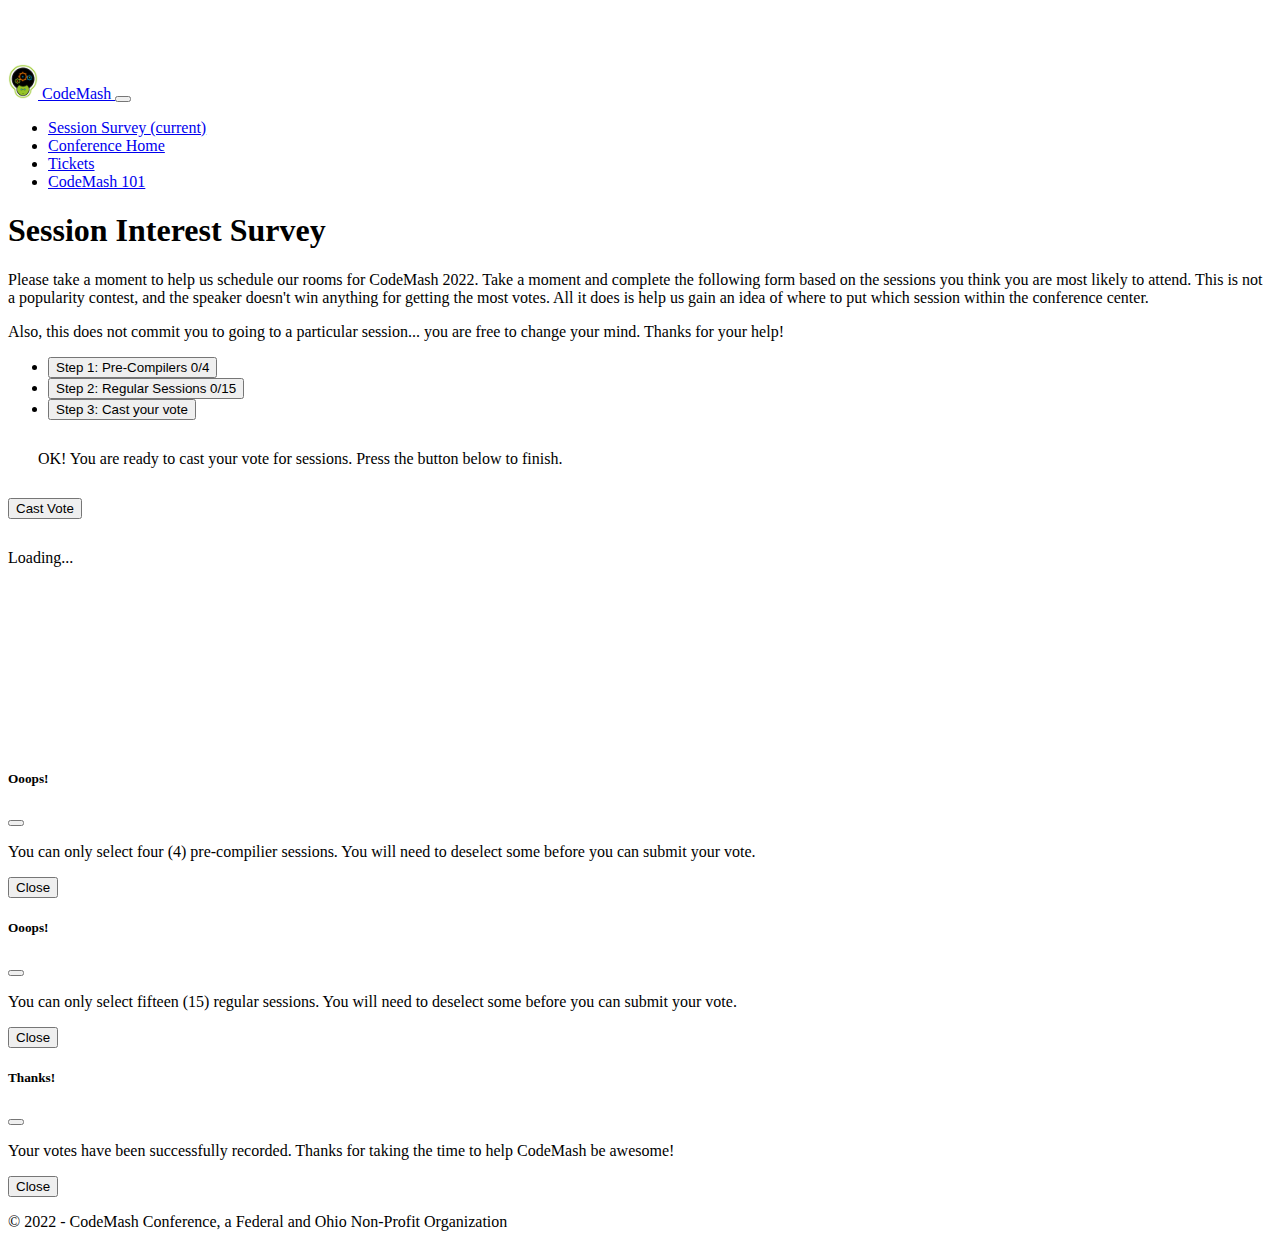
==== index.html @ b369f29a "Fix modals" ====
<!doctype html>
<html class="no-js" lang="en">

<head>
  <meta charset="utf-8">
  <meta http-equiv="x-ua-compatible" content="ie=edge">
  <title>CodeMash 2022 Session Interest Survey</title>
  <meta name="description" content="CodeMash 2022 Session Interest Survey">
  <meta name="viewport" content="width=device-width, initial-scale=1, shrink-to-fit=no">

  <link rel="apple-touch-icon" href="icon.png">
  <!-- Place favicon.ico in the root directory -->

  <!-- Bootstrap core CSS -->
  <link rel="stylesheet" href="https://cdn.jsdelivr.net/npm/bootstrap@5.1.3/dist/css/bootstrap.min.css" integrity="sha384-1BmE4kWBq78iYhFldvKuhfTAU6auU8tT94WrHftjDbrCEXSU1oBoqyl2QvZ6jIW3" crossorigin="anonymous">
  <link rel="stylesheet" href="css/styles.css">
</head>

<body>
  <!--[if lte IE 9]>
    <p class="browserupgrade">You are using an <strong>outdated</strong> browser. Please <a href="https://browsehappy.com/">upgrade your browser</a> to improve your experience and security.</p>
  <![endif]-->

  <!-- Navigation -->
  <nav class="navbar navbar-expand-lg navbar-dark fixed-top bg-dark">
    <div class="container">
      <a class="navbar-brand" href="#">
        <img src="img/codemash-logo.png" alt="" width="30" height="35" class="d-inline-block align-text-middle">
        CodeMash
      </a>
      <button class="navbar-toggler" type="button" data-bs-toggle="collapse" data-bs-target="#navbar" aria-controls="navbar" aria-expanded="false" aria-label="Toggle navigation">
        <span class="navbar-toggler-icon"></span>
      </button>

      <div class="collapse navbar-collapse" id="navbar">
        <ul class="navbar-nav me-auto mb-2 mb-lg-0">
          <li class="nav-item active">
            <a class="nav-link" href="#">Session Survey
              <span class="sr-only">(current)</span>
            </a>
          </li>
          <li class="nav-item">
            <a class="nav-link" href="https://www.codemash.org/">Conference Home</a>
          </li>
          <li class="nav-item">
            <a class="nav-link" href="https://www.codemash.org/buytickets/">Tickets</a>
          </li>
          <li class="nav-item">
            <a class="nav-link" href="https://www.codemash.org/about/">CodeMash 101</a>
          </li>
        </ul>
      </div>
    </div>
  </nav>

  <div class="container">
    <h1 class="my-4">Session Interest Survey</h1>

    <p>Please take a moment to help us schedule our rooms for CodeMash 2022. Take a moment and complete the following form based on the sessions you
      think you are most likely to attend. This is not a popularity contest, and the speaker doesn't win anything for getting the most votes. All it
      does is help us gain an idea of where to put which session within the conference center.</p>

    <p>Also, this does not commit you to going to a particular session... you are free to change your mind. Thanks for your help!</p>

    <form action="/votes/vote" id="votingform" method="post">
      <div class="form-horizontal col-lg-12">
        <ul class="nav nav-tabs" id="myTab" role="tablist">
          <li class="nav-item" role="presentation">
            <button class="nav-link active" id="pg" data-bs-toggle="tab" data-bs-target="#precompilers" type="button" role="tab" aria-controls="precompilers" aria-selected="true">Step 1: Pre-Compilers <span id="pcCount" class="badge bg-primary">0/4</span></button>
          </li>
          <li class="nav-item" role="presentation">
            <button class="nav-link" id="rg" data-bs-toggle="tab" data-bs-target="#regularsessions" type="button" role="tab" aria-controls="regularsessions" aria-selected="false">Step 2: Regular Sessions <span id="regCount" class="badge bg-primary">0/15</span></button>
          </li>
          <li class="nav-item" role="presentation">
            <button class="nav-link" id="vt" data-bs-toggle="tab" data-bs-target="#vote" type="button" role="tab" aria-controls="vote" aria-selected="false">Step 3: Cast your vote</button>
          </li>
        </ul>
        <div class="tab-content" id="mainContent">
          <div class="tab-pane fade show active" id="precompilers" role="tabpanel" aria-labelledby="precompilers-tab"></div>
          <div class="tab-pane fade" id="regularsessions" role="tabpanel" aria-labelledby="regularsessions-tab"></div>
          <div class="tab-pane fade" id="vote" role="tabpanel" aria-labelledby="vote-tab">
            <p style="margin: 30px;">OK! You are ready to cast your vote for sessions. Press the button below to finish.</p>
            <div class="form-group" style="padding-bottom: 30px;">
              <div class="col-md-offset-2 col-md-10">
                <input type="submit" value="Cast Vote" class="btn btn-primary" />
              </div>
            </div>
          </div>
        </div>
      </div>

      <div class="text-center" id="progress">
        <div class="spinner-border m-5" role="status">
          <span class="visually-hidden">Loading...</span>
        </div>
      </div>

      <!-- Modals -->
      <div class="modal fade" id="precompModal" tabindex="-1" aria-labelledby="precompModalLabel" aria-hidden="true">
        <div class="modal-dialog">
          <div class="modal-content">
            <div class="modal-header bg-danger text-white">
              <h5 class="modal-title" id="precompModalLabel">Ooops!</h5>
              <button type="button" class="btn-close" data-bs-dismiss="modal" aria-label="Close"></button>
            </div>
            <div class="modal-body">
              <p>You can only select four (4) pre-compilier sessions. You will need to deselect some before you can submit your vote.</p>
            </div>
            <div class="modal-footer">
              <button type="button" class="btn btn-secondary" data-bs-dismiss="modal">Close</button>
            </div>
          </div>
        </div>
      </div>

      <div class="modal fade" id="regularModal" tabindex="-1" aria-labelledby="regularModalLabel" aria-hidden="true">
        <div class="modal-dialog">
          <div class="modal-content">
            <div class="modal-header bg-danger text-white">
              <h5 class="modal-title" id="regularModalLabel">Ooops!</h5>
              <button type="button" class="btn-close" data-bs-dismiss="modal" aria-label="Close"></button>
            </div>
            <div class="modal-body">
              <p>You can only select fifteen (15) regular sessions. You will need to deselect some before you can submit your vote.</p>
            </div>
            <div class="modal-footer">
              <button type="button" class="btn btn-secondary" data-bs-dismiss="modal">Close</button>
            </div>
          </div>
        </div>
      </div>
      
      <div class="modal fade" id="successModal" tabindex="-1" aria-labelledby="successModalLabel" aria-hidden="true">
        <div class="modal-dialog">
          <div class="modal-content">
            <div class="modal-header bg-success text-white">
              <h5 class="modal-title" id="successModalLabel">Thanks!</h5>
              <button type="button" class="btn-close" data-bs-dismiss="modal" aria-label="Close"></button>
            </div>
            <div class="modal-body">
              <p>Your votes have been successfully recorded. Thanks for taking the time to help CodeMash be awesome!</p>
            </div>
            <div class="modal-footer">
              <button type="button" class="btn btn-secondary" data-bs-dismiss="modal">Close</button>
            </div>
          </div>
        </div>
      </div>
    </form>
  </div>

  <footer class="py-5 bg-dark">
    <div class="container">
      <p class="m-0 text-center text-white">&copy; 2022 - CodeMash Conference, a Federal and Ohio Non-Profit Organization</p>
    </div>
  </footer>

  <script src="https://code.jquery.com/jquery-3.6.0.min.js" integrity="sha256-/xUj+3OJU5yExlq6GSYGSHk7tPXikynS7ogEvDej/m4=" crossorigin="anonymous"></script>
  <script src="https://cdn.jsdelivr.net/npm/bootstrap@5.1.3/dist/js/bootstrap.min.js" integrity="sha384-QJHtvGhmr9XOIpI6YVutG+2QOK9T+ZnN4kzFN1RtK3zEFEIsxhlmWl5/YESvpZ13" crossorigin="anonymous"></script>
  <script src="js/main.js"></script>
</body>

</html>
---- css/styles.css ----
body {
  padding-top: 56px;
}
  
.spinner-border {
  width: 200px; 
  height: 200px;
  border-width: 2em;
}
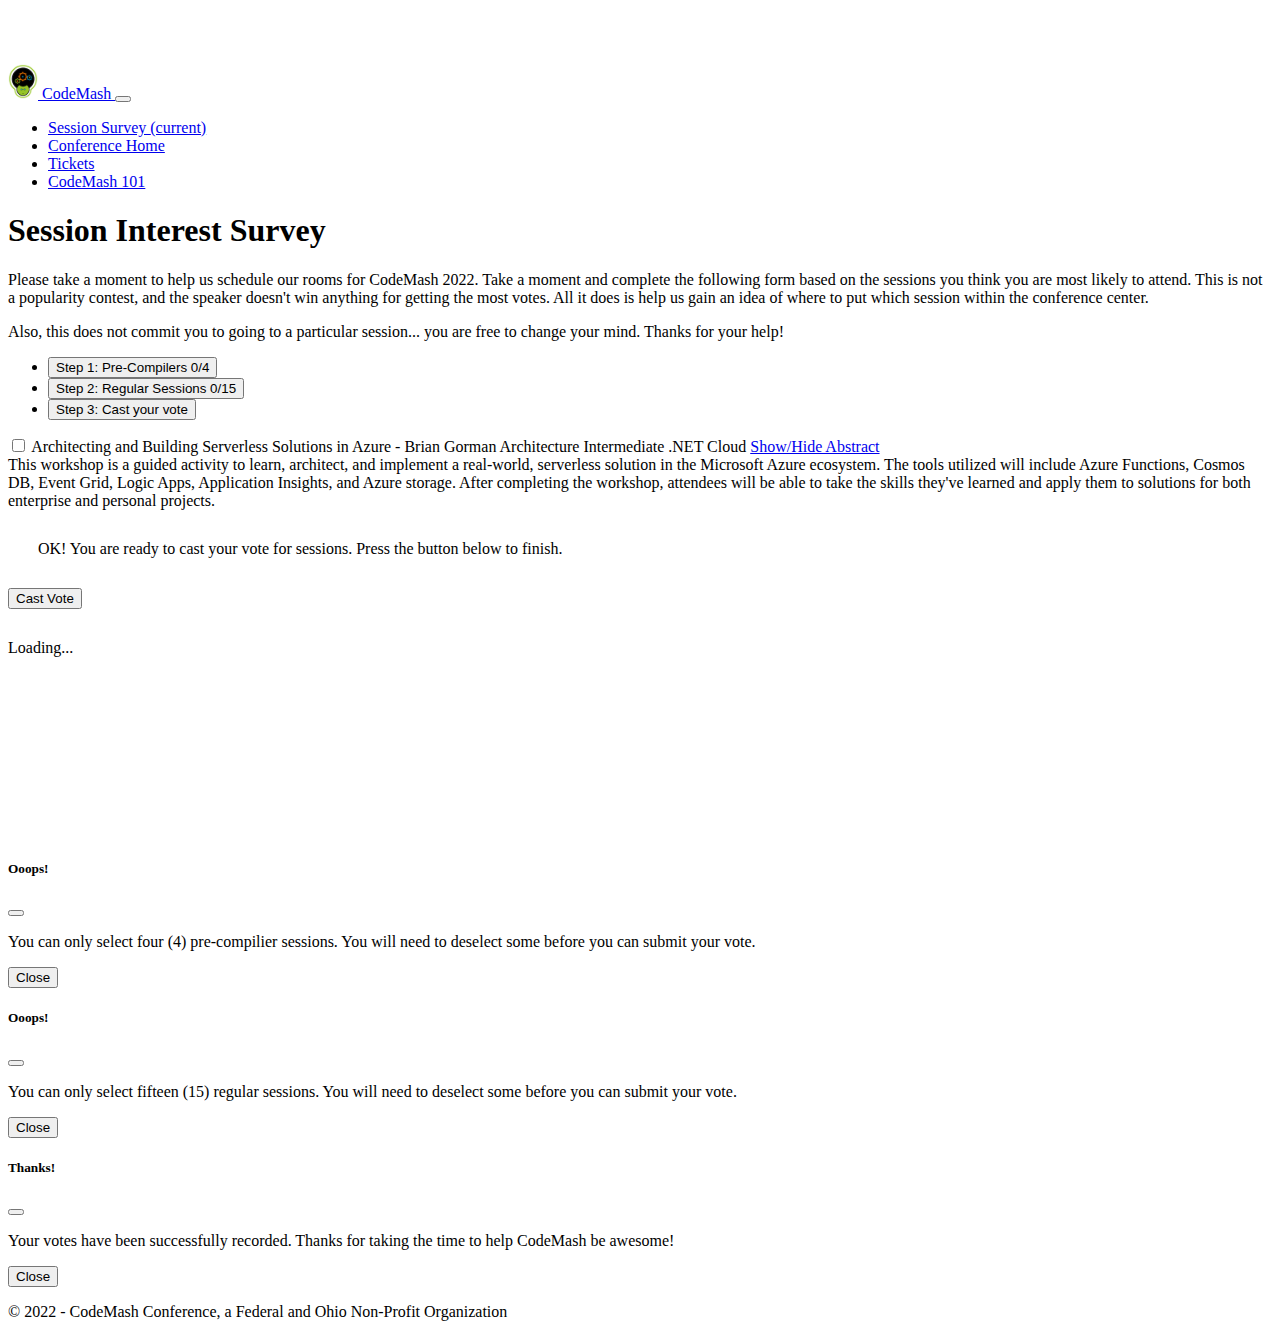
==== commit 6eeeb0b8: "adding main card" ====
--- a/index.html
+++ b/index.html
@@ -53,7 +53,7 @@
     </div>
   </nav>
 
-  <div class="container">
+  <div class="container mb-3">
     <h1 class="my-4">Session Interest Survey</h1>
 
     <p>Please take a moment to help us schedule our rooms for CodeMash 2022. Take a moment and complete the following form based on the sessions you
@@ -62,27 +62,53 @@
 
     <p>Also, this does not commit you to going to a particular session... you are free to change your mind. Thanks for your help!</p>
 
-    <form action="/votes/vote" id="votingform" method="post">
+    <form id="votingform" method="post">
       <div class="form-horizontal col-lg-12">
-        <ul class="nav nav-tabs" id="myTab" role="tablist">
-          <li class="nav-item" role="presentation">
-            <button class="nav-link active" id="pg" data-bs-toggle="tab" data-bs-target="#precompilers" type="button" role="tab" aria-controls="precompilers" aria-selected="true">Step 1: Pre-Compilers <span id="pcCount" class="badge bg-primary">0/4</span></button>
-          </li>
-          <li class="nav-item" role="presentation">
-            <button class="nav-link" id="rg" data-bs-toggle="tab" data-bs-target="#regularsessions" type="button" role="tab" aria-controls="regularsessions" aria-selected="false">Step 2: Regular Sessions <span id="regCount" class="badge bg-primary">0/15</span></button>
-          </li>
-          <li class="nav-item" role="presentation">
-            <button class="nav-link" id="vt" data-bs-toggle="tab" data-bs-target="#vote" type="button" role="tab" aria-controls="vote" aria-selected="false">Step 3: Cast your vote</button>
-          </li>
-        </ul>
-        <div class="tab-content" id="mainContent">
-          <div class="tab-pane fade show active" id="precompilers" role="tabpanel" aria-labelledby="precompilers-tab"></div>
-          <div class="tab-pane fade" id="regularsessions" role="tabpanel" aria-labelledby="regularsessions-tab"></div>
-          <div class="tab-pane fade" id="vote" role="tabpanel" aria-labelledby="vote-tab">
-            <p style="margin: 30px;">OK! You are ready to cast your vote for sessions. Press the button below to finish.</p>
-            <div class="form-group" style="padding-bottom: 30px;">
-              <div class="col-md-offset-2 col-md-10">
-                <input type="submit" value="Cast Vote" class="btn btn-primary" />
+        <div class="card text-center">
+          <div class="card-header">
+            <ul class="nav nav-tabs card-header-tabs" id="myTab" role="tablist">
+              <li class="nav-item" role="presentation">
+                <button class="nav-link active" id="pg" data-bs-toggle="tab" data-bs-target="#precompilers" type="button" role="tab" aria-controls="precompilers" aria-selected="true">Step 1: Pre-Compilers <span id="pcCount" class="badge bg-primary">0/4</span></button>
+              </li>
+              <li class="nav-item" role="presentation">
+                <button class="nav-link" id="rg" data-bs-toggle="tab" data-bs-target="#regularsessions" type="button" role="tab" aria-controls="regularsessions" aria-selected="false">Step 2: Regular Sessions <span id="regCount" class="badge bg-primary">0/15</span></button>
+              </li>
+              <li class="nav-item" role="presentation">
+                <button class="nav-link" id="vt" data-bs-toggle="tab" data-bs-target="#vote" type="button" role="tab" aria-controls="vote" aria-selected="false">Step 3: Cast your vote</button>
+              </li>
+            </ul>
+          </div>
+          <div class="card-body">
+            <div class="tab-content" id="mainContent">
+              <div class="tab-pane fade show active" id="precompilers" role="tabpanel" aria-labelledby="precompilers-tab">
+                <div class="card">
+                  <div class="form-check">
+                    <input class="form-check-input" id="cbx283730" type="checkbox" value="283730" onclick="handleCheckmark(this.id);">
+                    <label class="form-check-label">
+                      Architecting and Building Serverless Solutions in Azure<span> - Brian Gorman </span><span class="badge bg-primary">Architecture</span> <span class="badge bg-info">Intermediate</span> <span class="badge bg-secondary">.NET</span> <span class="badge bg-secondary">Cloud</span>
+                    </label>
+                    <span>
+                      <a class="badge bg-dark" href="#collapse283730" role="button" data-toggle="collapse" aria-expanded="false" aria-controls="collapse283730">Show/Hide Abstract</a>
+                    </span>
+                    <div class="collapse" id="collapse283730">
+                      <div class="card card-body">This workshop is a guided activity to learn, architect, and implement a real-world, serverless solution in the Microsoft Azure ecosystem.  
+
+                        The tools utilized will include Azure Functions, Cosmos DB, Event Grid, Logic Apps, Application Insights, and Azure storage.  
+                        
+                        After completing the workshop, attendees will be able to take the skills they've learned and apply them to solutions for both enterprise and personal projects.
+                      </div>
+                    </div>
+                  </div>
+                </div>
+              </div>
+              <div class="tab-pane fade" id="regularsessions" role="tabpanel" aria-labelledby="regularsessions-tab"></div>
+              <div class="tab-pane fade" id="vote" role="tabpanel" aria-labelledby="vote-tab">
+                <p style="margin: 30px;">OK! You are ready to cast your vote for sessions. Press the button below to finish.</p>
+                <div class="form-group" style="padding-bottom: 30px;">
+                  <div class="col-md-offset-2 col-md-10">
+                    <input type="submit" value="Cast Vote" class="btn btn-primary" />
+                  </div>
+                </div>
               </div>
             </div>
           </div>
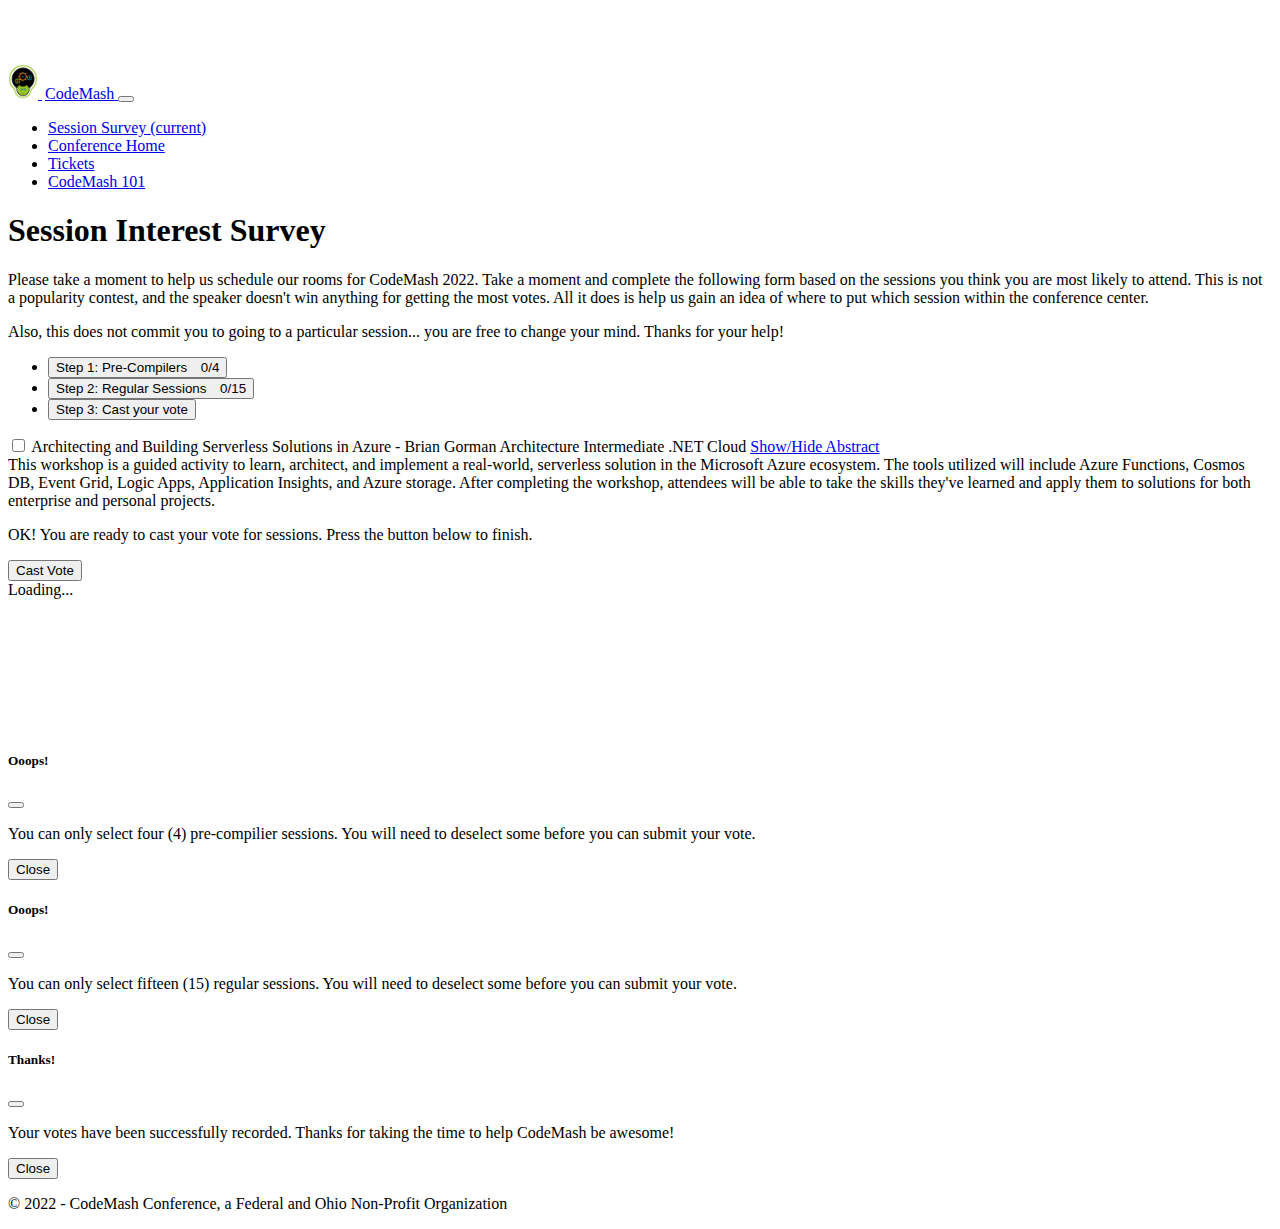
==== commit e89cc43e: "add spacing" ====
--- a/index.html
+++ b/index.html
@@ -26,7 +26,7 @@
     <div class="container">
       <a class="navbar-brand" href="#">
         <img src="img/codemash-logo.png" alt="" width="30" height="35" class="d-inline-block align-text-middle">
-        CodeMash
+        <span class="nav-title">CodeMash</span>
       </a>
       <button class="navbar-toggler" type="button" data-bs-toggle="collapse" data-bs-target="#navbar" aria-controls="navbar" aria-expanded="false" aria-label="Toggle navigation">
         <span class="navbar-toggler-icon"></span>
@@ -64,14 +64,14 @@
 
     <form id="votingform" method="post">
       <div class="form-horizontal col-lg-12">
-        <div class="card text-center">
+        <div class="card">
           <div class="card-header">
             <ul class="nav nav-tabs card-header-tabs" id="myTab" role="tablist">
               <li class="nav-item" role="presentation">
-                <button class="nav-link active" id="pg" data-bs-toggle="tab" data-bs-target="#precompilers" type="button" role="tab" aria-controls="precompilers" aria-selected="true">Step 1: Pre-Compilers <span id="pcCount" class="badge bg-primary">0/4</span></button>
+                <button class="nav-link active" id="pg" data-bs-toggle="tab" data-bs-target="#precompilers" type="button" role="tab" aria-controls="precompilers" aria-selected="true">Step 1: Pre-Compilers <span id="pcCount" class="badge bg-primary ml-2">0/4</span></button>
               </li>
               <li class="nav-item" role="presentation">
-                <button class="nav-link" id="rg" data-bs-toggle="tab" data-bs-target="#regularsessions" type="button" role="tab" aria-controls="regularsessions" aria-selected="false">Step 2: Regular Sessions <span id="regCount" class="badge bg-primary">0/15</span></button>
+                <button class="nav-link" id="rg" data-bs-toggle="tab" data-bs-target="#regularsessions" type="button" role="tab" aria-controls="regularsessions" aria-selected="false">Step 2: Regular Sessions <span id="regCount" class="badge bg-primary ml-2">0/15</span></button>
               </li>
               <li class="nav-item" role="presentation">
                 <button class="nav-link" id="vt" data-bs-toggle="tab" data-bs-target="#vote" type="button" role="tab" aria-controls="vote" aria-selected="false">Step 3: Cast your vote</button>
@@ -80,7 +80,7 @@
           </div>
           <div class="card-body">
             <div class="tab-content" id="mainContent">
-              <div class="tab-pane fade show active" id="precompilers" role="tabpanel" aria-labelledby="precompilers-tab">
+              <div class="tab-pane fade m-3 show active" id="precompilers" role="tabpanel" aria-labelledby="precompilers-tab">
                 <div class="card">
                   <div class="form-check">
                     <input class="form-check-input" id="cbx283730" type="checkbox" value="283730" onclick="handleCheckmark(this.id);">
@@ -101,10 +101,10 @@
                   </div>
                 </div>
               </div>
-              <div class="tab-pane fade" id="regularsessions" role="tabpanel" aria-labelledby="regularsessions-tab"></div>
-              <div class="tab-pane fade" id="vote" role="tabpanel" aria-labelledby="vote-tab">
-                <p style="margin: 30px;">OK! You are ready to cast your vote for sessions. Press the button below to finish.</p>
-                <div class="form-group" style="padding-bottom: 30px;">
+              <div class="tab-pane fade m-3" id="regularsessions" role="tabpanel" aria-labelledby="regularsessions-tab"></div>
+              <div class="tab-pane fade m-3" id="vote" role="tabpanel" aria-labelledby="vote-tab">
+                <p>OK! You are ready to cast your vote for sessions. Press the button below to finish.</p>
+                <div class="form-group">
                   <div class="col-md-offset-2 col-md-10">
                     <input type="submit" value="Cast Vote" class="btn btn-primary" />
                   </div>
@@ -175,7 +175,7 @@
     </form>
   </div>
 
-  <footer class="py-5 bg-dark">
+  <footer class="py-2 bg-dark">
     <div class="container">
       <p class="m-0 text-center text-white">&copy; 2022 - CodeMash Conference, a Federal and Ohio Non-Profit Organization</p>
     </div>
--- a/css/styles.css
+++ b/css/styles.css
@@ -3,7 +3,15 @@
 }
   
 .spinner-border {
-  width: 200px; 
-  height: 200px;
-  border-width: 2em;
+  width: 150px; 
+  height: 150px;
+  border-width: 1.5em;
+}
+
+.nav-title {
+  margin-left: 3px;
+}
+
+.nav-link > .badge {
+  margin-left: 10px;
 }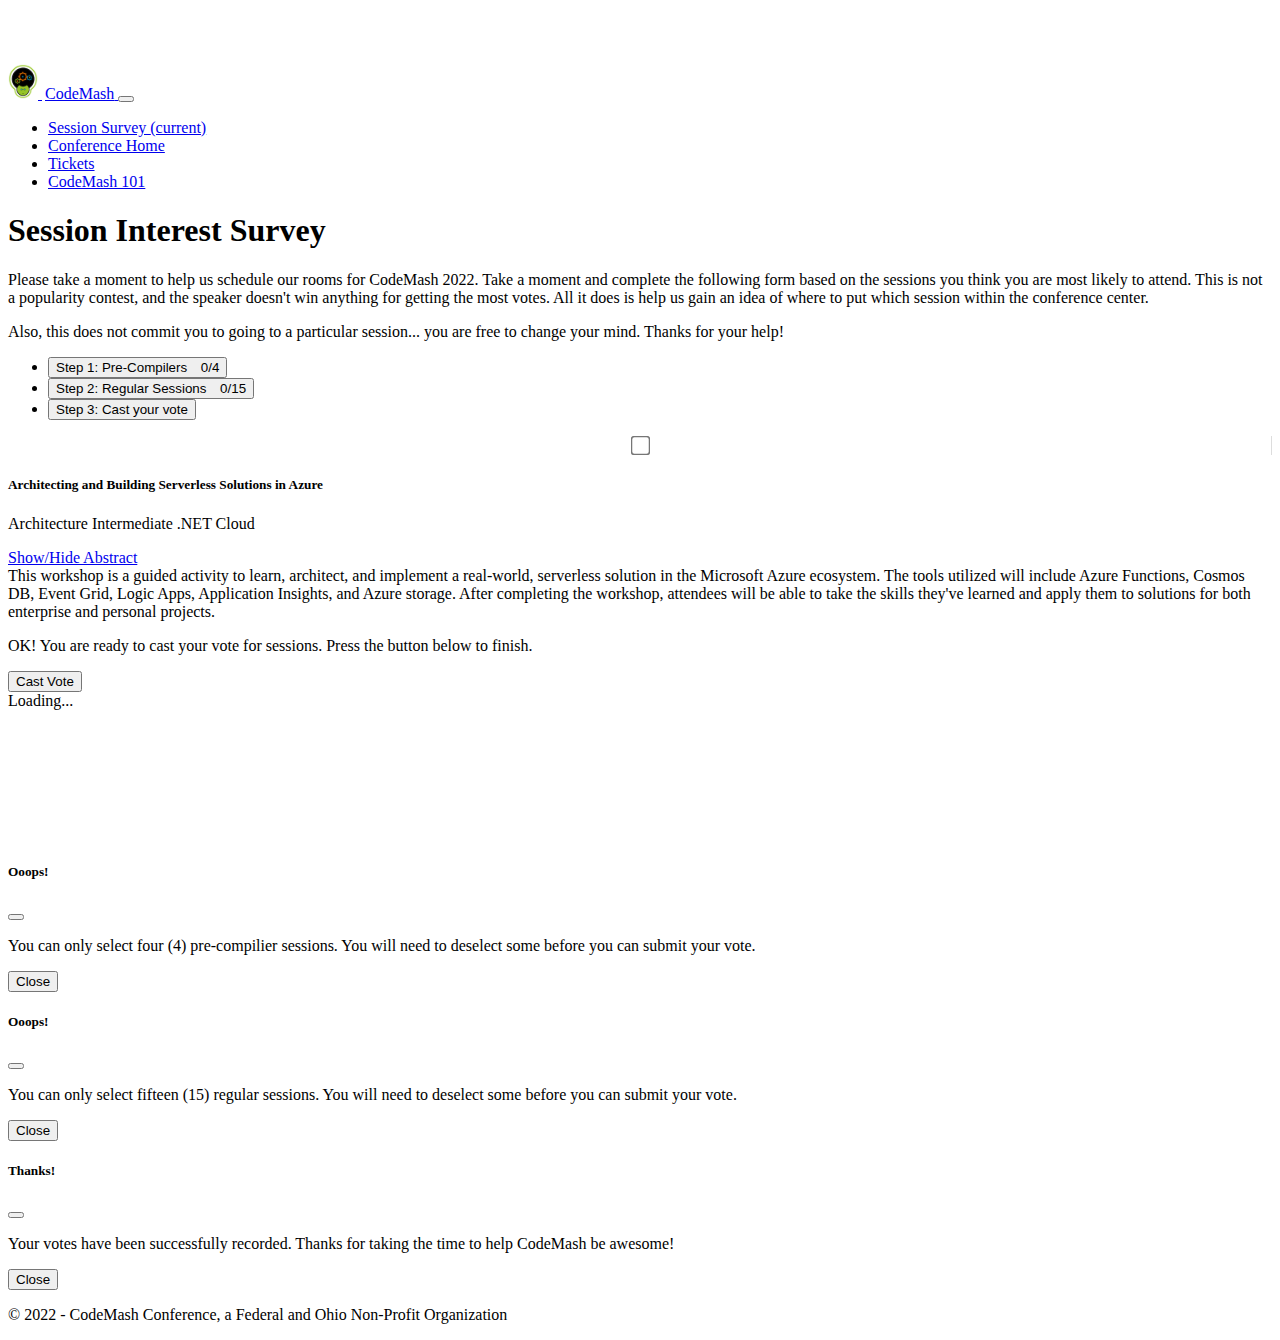
==== commit bd0a57a9: "fix card" ====
--- a/index.html
+++ b/index.html
@@ -68,10 +68,10 @@
           <div class="card-header">
             <ul class="nav nav-tabs card-header-tabs" id="myTab" role="tablist">
               <li class="nav-item" role="presentation">
-                <button class="nav-link active" id="pg" data-bs-toggle="tab" data-bs-target="#precompilers" type="button" role="tab" aria-controls="precompilers" aria-selected="true">Step 1: Pre-Compilers <span id="pcCount" class="badge bg-primary ml-2">0/4</span></button>
+                <button class="nav-link active" id="pg" data-bs-toggle="tab" data-bs-target="#precompilers" type="button" role="tab" aria-controls="precompilers" aria-selected="true">Step 1: Pre-Compilers <span id="pcCount" class="badge bg-primary">0/4</span></button>
               </li>
               <li class="nav-item" role="presentation">
-                <button class="nav-link" id="rg" data-bs-toggle="tab" data-bs-target="#regularsessions" type="button" role="tab" aria-controls="regularsessions" aria-selected="false">Step 2: Regular Sessions <span id="regCount" class="badge bg-primary ml-2">0/15</span></button>
+                <button class="nav-link" id="rg" data-bs-toggle="tab" data-bs-target="#regularsessions" type="button" role="tab" aria-controls="regularsessions" aria-selected="false">Step 2: Regular Sessions <span id="regCount" class="badge bg-primary">0/15</span></button>
               </li>
               <li class="nav-item" role="presentation">
                 <button class="nav-link" id="vt" data-bs-toggle="tab" data-bs-target="#vote" type="button" role="tab" aria-controls="vote" aria-selected="false">Step 3: Cast your vote</button>
@@ -81,21 +81,26 @@
           <div class="card-body">
             <div class="tab-content" id="mainContent">
               <div class="tab-pane fade m-3 show active" id="precompilers" role="tabpanel" aria-labelledby="precompilers-tab">
-                <div class="card">
-                  <div class="form-check">
-                    <input class="form-check-input" id="cbx283730" type="checkbox" value="283730" onclick="handleCheckmark(this.id);">
-                    <label class="form-check-label">
-                      Architecting and Building Serverless Solutions in Azure<span> - Brian Gorman </span><span class="badge bg-primary">Architecture</span> <span class="badge bg-info">Intermediate</span> <span class="badge bg-secondary">.NET</span> <span class="badge bg-secondary">Cloud</span>
-                    </label>
-                    <span>
-                      <a class="badge bg-dark" href="#collapse283730" role="button" data-toggle="collapse" aria-expanded="false" aria-controls="collapse283730">Show/Hide Abstract</a>
-                    </span>
-                    <div class="collapse" id="collapse283730">
-                      <div class="card card-body">This workshop is a guided activity to learn, architect, and implement a real-world, serverless solution in the Microsoft Azure ecosystem.  
-
-                        The tools utilized will include Azure Functions, Cosmos DB, Event Grid, Logic Apps, Application Insights, and Azure storage.  
-                        
-                        After completing the workshop, attendees will be able to take the skills they've learned and apply them to solutions for both enterprise and personal projects.
+                <div class="card mb-3">
+                  <div class="row g-0">
+                    <div class="col-1 talk-checkbox bg-light">
+                      <input class="form-check-input" id="cbx283730" type="checkbox" value="283730" onclick="handleCheckmark(this.id);">
+                    </div>
+                    <div class="col">
+                      <div class="card-body">
+                        <h5 class="card-title">Architecting and Building Serverless Solutions in Azure</h5>
+                        <p class="card-text"><span class="badge bg-primary">Architecture</span> <span class="badge bg-info">Intermediate</span> <span class="badge bg-secondary">.NET</span> <span class="badge bg-secondary">Cloud</span></p>
+                        <span>
+                            <a class="badge bg-dark" href="#collapse283730" role="button" data-toggle="collapse" aria-expanded="false" aria-controls="collapse283730">Show/Hide Abstract</a>
+                          </span>
+                          <div class="collapse" id="collapse283730">
+                            <div class="card card-body">This workshop is a guided activity to learn, architect, and implement a real-world, serverless solution in the Microsoft Azure ecosystem.  
+      
+                              The tools utilized will include Azure Functions, Cosmos DB, Event Grid, Logic Apps, Application Insights, and Azure storage.  
+                              
+                              After completing the workshop, attendees will be able to take the skills they've learned and apply them to solutions for both enterprise and personal projects.
+                            </div>
+                          </div>
                       </div>
                     </div>
                   </div>
--- a/css/styles.css
+++ b/css/styles.css
@@ -14,4 +14,21 @@
 
 .nav-link > .badge {
   margin-left: 10px;
+}
+
+.form-check-input
+{
+  -ms-transform: scale(1.5); /* IE */
+  -moz-transform: scale(1.5); /* FF */
+  -webkit-transform: scale(1.5); /* Safari and Chrome */
+  -o-transform: scale(1.5); /* Opera */
+  padding: 10px;
+}
+
+.talk-checkbox {
+  display:flex;
+  justify-content: center;
+  align-items: center;
+  min-width: 75px;
+  border-right: 1px solid #ddd;
 }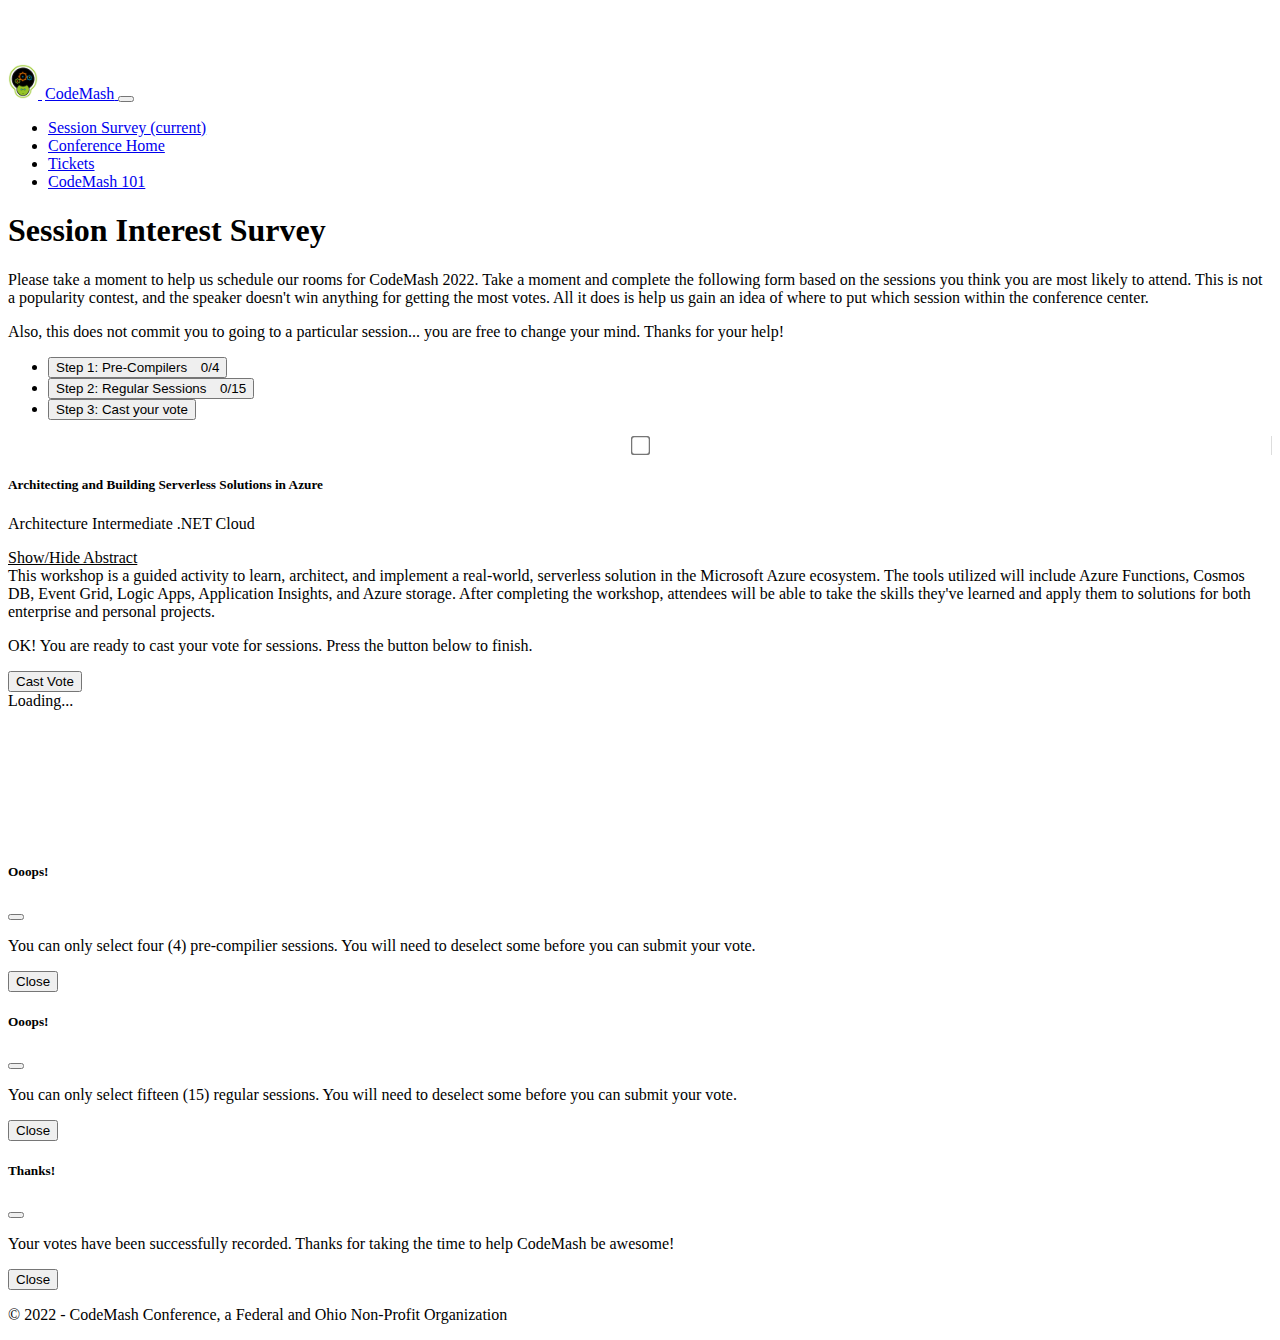
==== commit 6179aa6a: "update button" ====
--- a/index.html
+++ b/index.html
@@ -90,17 +90,17 @@
                       <div class="card-body">
                         <h5 class="card-title">Architecting and Building Serverless Solutions in Azure</h5>
                         <p class="card-text"><span class="badge bg-primary">Architecture</span> <span class="badge bg-info">Intermediate</span> <span class="badge bg-secondary">.NET</span> <span class="badge bg-secondary">Cloud</span></p>
-                        <span>
-                            <a class="badge bg-dark" href="#collapse283730" role="button" data-toggle="collapse" aria-expanded="false" aria-controls="collapse283730">Show/Hide Abstract</a>
-                          </span>
-                          <div class="collapse" id="collapse283730">
-                            <div class="card card-body">This workshop is a guided activity to learn, architect, and implement a real-world, serverless solution in the Microsoft Azure ecosystem.  
-      
-                              The tools utilized will include Azure Functions, Cosmos DB, Event Grid, Logic Apps, Application Insights, and Azure storage.  
-                              
-                              After completing the workshop, attendees will be able to take the skills they've learned and apply them to solutions for both enterprise and personal projects.
-                            </div>
+                        <span class="badge bg-dark badge-toggle">
+                          <a href="#collapse283730" role="button" data-toggle="collapse" aria-expanded="false" aria-controls="collapse283730">Show/Hide Abstract</a>
+                        </span>
+                        <div class="collapse" id="collapse283730">
+                          <div class="card card-body">This workshop is a guided activity to learn, architect, and implement a real-world, serverless solution in the Microsoft Azure ecosystem.  
+    
+                            The tools utilized will include Azure Functions, Cosmos DB, Event Grid, Logic Apps, Application Insights, and Azure storage.  
+                            
+                            After completing the workshop, attendees will be able to take the skills they've learned and apply them to solutions for both enterprise and personal projects.
                           </div>
+                        </div>
                       </div>
                     </div>
                   </div>
--- a/css/styles.css
+++ b/css/styles.css
@@ -31,4 +31,8 @@
   align-items: center;
   min-width: 75px;
   border-right: 1px solid #ddd;
+}
+
+.badge-toggle > a {
+  color: inherit;
 }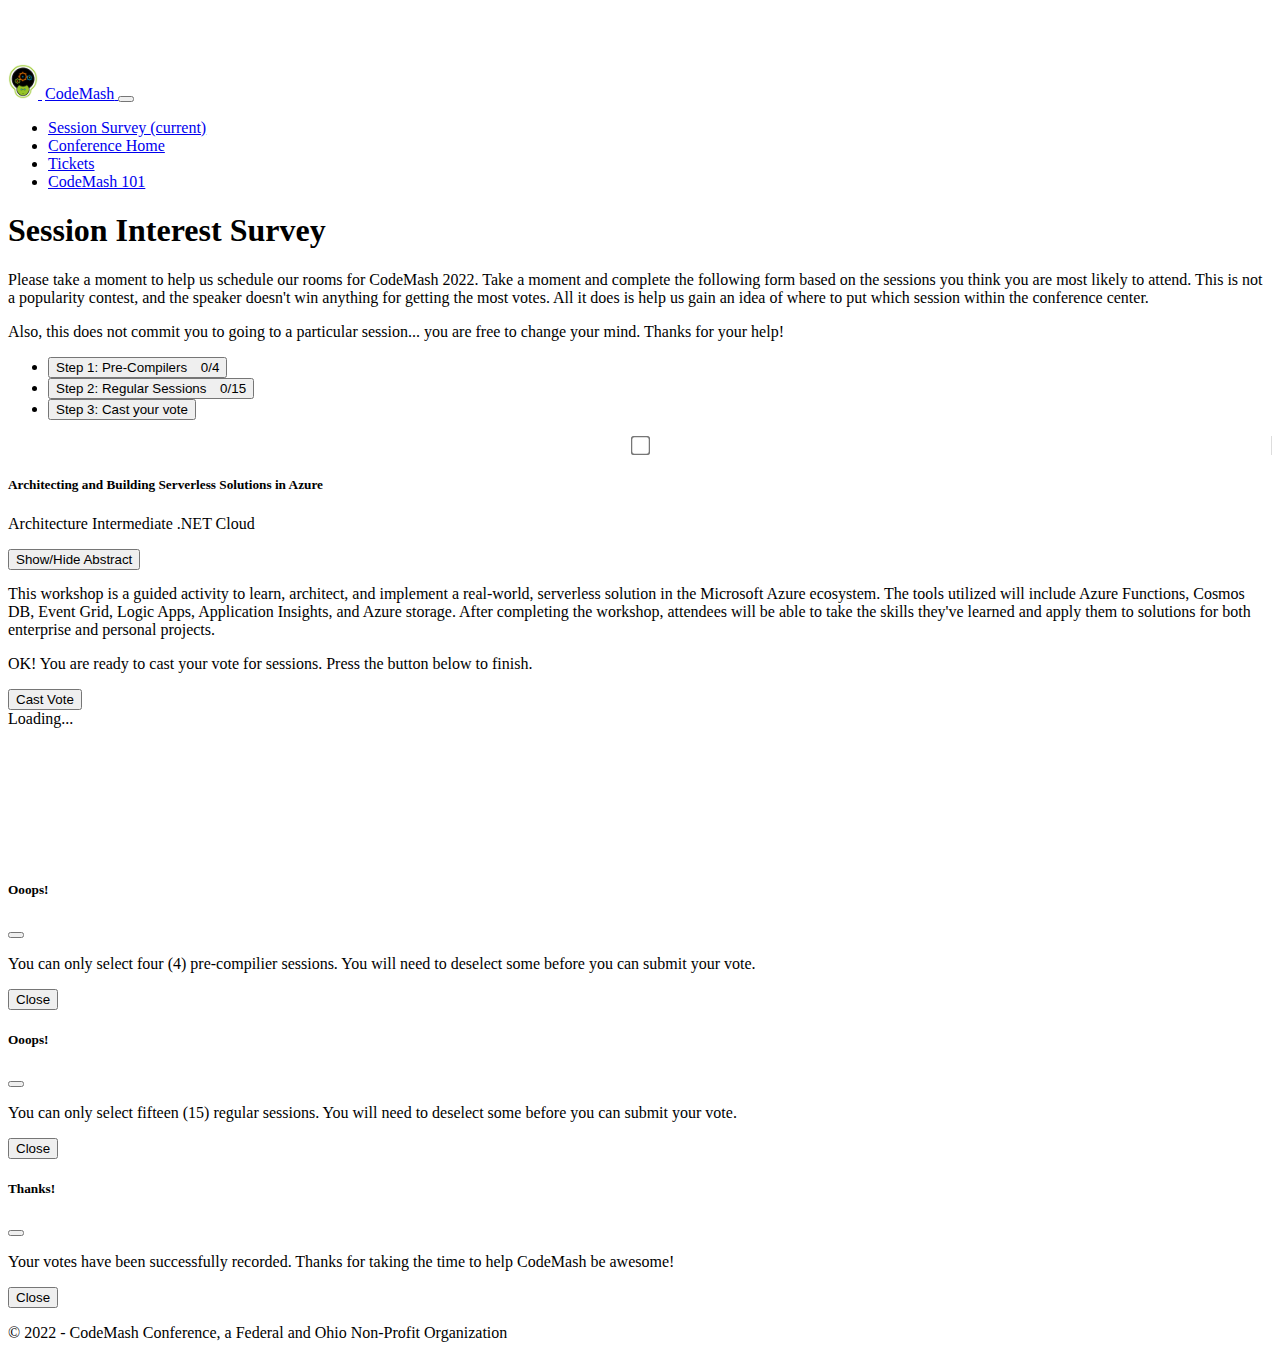
==== commit 2ede84f8: "updating js for new structure" ====
--- a/index.html
+++ b/index.html
@@ -90,14 +90,13 @@
                       <div class="card-body">
                         <h5 class="card-title">Architecting and Building Serverless Solutions in Azure</h5>
                         <p class="card-text"><span class="badge bg-primary">Architecture</span> <span class="badge bg-info">Intermediate</span> <span class="badge bg-secondary">.NET</span> <span class="badge bg-secondary">Cloud</span></p>
-                        <span class="badge bg-dark badge-toggle">
-                          <a href="#collapse283730" role="button" data-toggle="collapse" aria-expanded="false" aria-controls="collapse283730">Show/Hide Abstract</a>
-                        </span>
+                        <button class="btn btn-dark" type="button" data-bs-toggle="collapse" data-bs-target="#collapse283730" aria-expanded="false" aria-controls="collapse283730">
+                          Show/Hide Abstract
+                        </button>
                         <div class="collapse" id="collapse283730">
-                          <div class="card card-body">This workshop is a guided activity to learn, architect, and implement a real-world, serverless solution in the Microsoft Azure ecosystem.  
-    
+                          <div class="description">
+                            This workshop is a guided activity to learn, architect, and implement a real-world, serverless solution in the Microsoft Azure ecosystem.  
                             The tools utilized will include Azure Functions, Cosmos DB, Event Grid, Logic Apps, Application Insights, and Azure storage.  
-                            
                             After completing the workshop, attendees will be able to take the skills they've learned and apply them to solutions for both enterprise and personal projects.
                           </div>
                         </div>
--- a/css/styles.css
+++ b/css/styles.css
@@ -35,4 +35,9 @@
 
 .badge-toggle > a {
   color: inherit;
+  text-decoration: none;
+}
+
+.description {
+  margin-top: 15px;
 }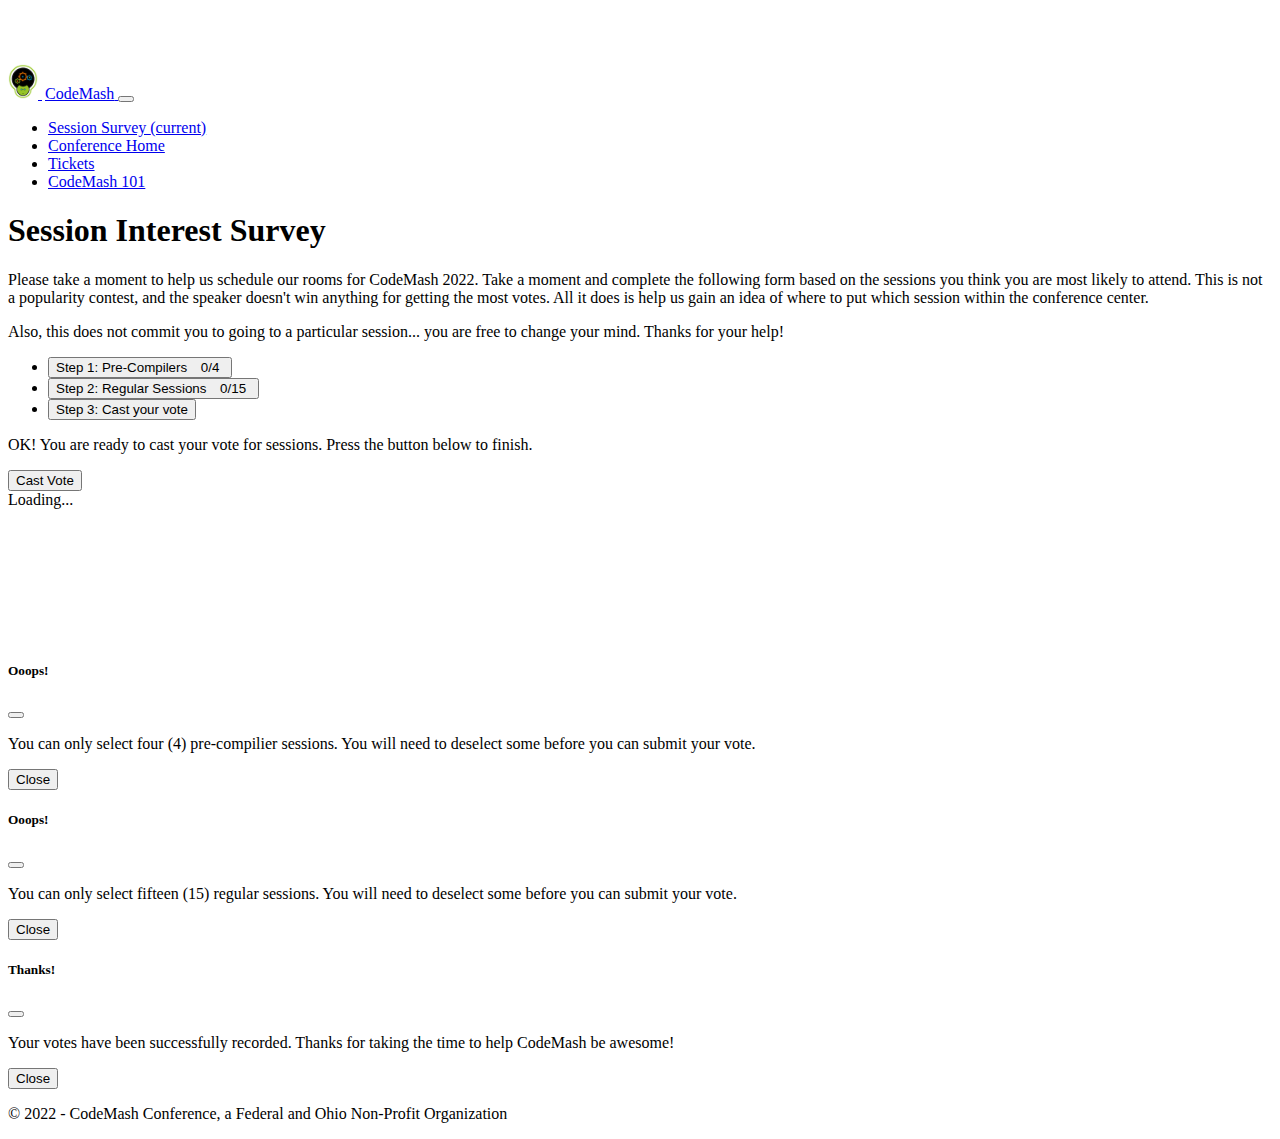
==== commit 2a5d3e1e: "Update json processing" ====
--- a/index.html
+++ b/index.html
@@ -80,31 +80,7 @@
           </div>
           <div class="card-body">
             <div class="tab-content" id="mainContent">
-              <div class="tab-pane fade m-3 show active" id="precompilers" role="tabpanel" aria-labelledby="precompilers-tab">
-                <div class="card mb-3">
-                  <div class="row g-0">
-                    <div class="col-1 talk-checkbox bg-light">
-                      <input class="form-check-input" id="cbx283730" type="checkbox" value="283730" onclick="handleCheckmark(this.id);">
-                    </div>
-                    <div class="col">
-                      <div class="card-body">
-                        <h5 class="card-title">Architecting and Building Serverless Solutions in Azure</h5>
-                        <p class="card-text"><span class="badge bg-primary">Architecture</span> <span class="badge bg-info">Intermediate</span> <span class="badge bg-secondary">.NET</span> <span class="badge bg-secondary">Cloud</span></p>
-                        <button class="btn btn-dark" type="button" data-bs-toggle="collapse" data-bs-target="#collapse283730" aria-expanded="false" aria-controls="collapse283730">
-                          Show/Hide Abstract
-                        </button>
-                        <div class="collapse" id="collapse283730">
-                          <div class="description">
-                            This workshop is a guided activity to learn, architect, and implement a real-world, serverless solution in the Microsoft Azure ecosystem.  
-                            The tools utilized will include Azure Functions, Cosmos DB, Event Grid, Logic Apps, Application Insights, and Azure storage.  
-                            After completing the workshop, attendees will be able to take the skills they've learned and apply them to solutions for both enterprise and personal projects.
-                          </div>
-                        </div>
-                      </div>
-                    </div>
-                  </div>
-                </div>
-              </div>
+              <div class="tab-pane fade m-3 show active" id="precompilers" role="tabpanel" aria-labelledby="precompilers-tab"></div>
               <div class="tab-pane fade m-3" id="regularsessions" role="tabpanel" aria-labelledby="regularsessions-tab"></div>
               <div class="tab-pane fade m-3" id="vote" role="tabpanel" aria-labelledby="vote-tab">
                 <p>OK! You are ready to cast your vote for sessions. Press the button below to finish.</p>
@@ -115,13 +91,12 @@
                 </div>
               </div>
             </div>
+            <div class="text-center" id="progress">
+              <div class="spinner-border m-5" role="status">
+                <span class="visually-hidden">Loading...</span>
+              </div>
+            </div>
           </div>
-        </div>
-      </div>
-
-      <div class="text-center" id="progress">
-        <div class="spinner-border m-5" role="status">
-          <span class="visually-hidden">Loading...</span>
         </div>
       </div>
 
--- a/css/styles.css
+++ b/css/styles.css
@@ -40,4 +40,9 @@
 
 .description {
   margin-top: 15px;
+  margin-bottom: 0;
+}
+
+.badge {
+  margin-right: 5px;
 }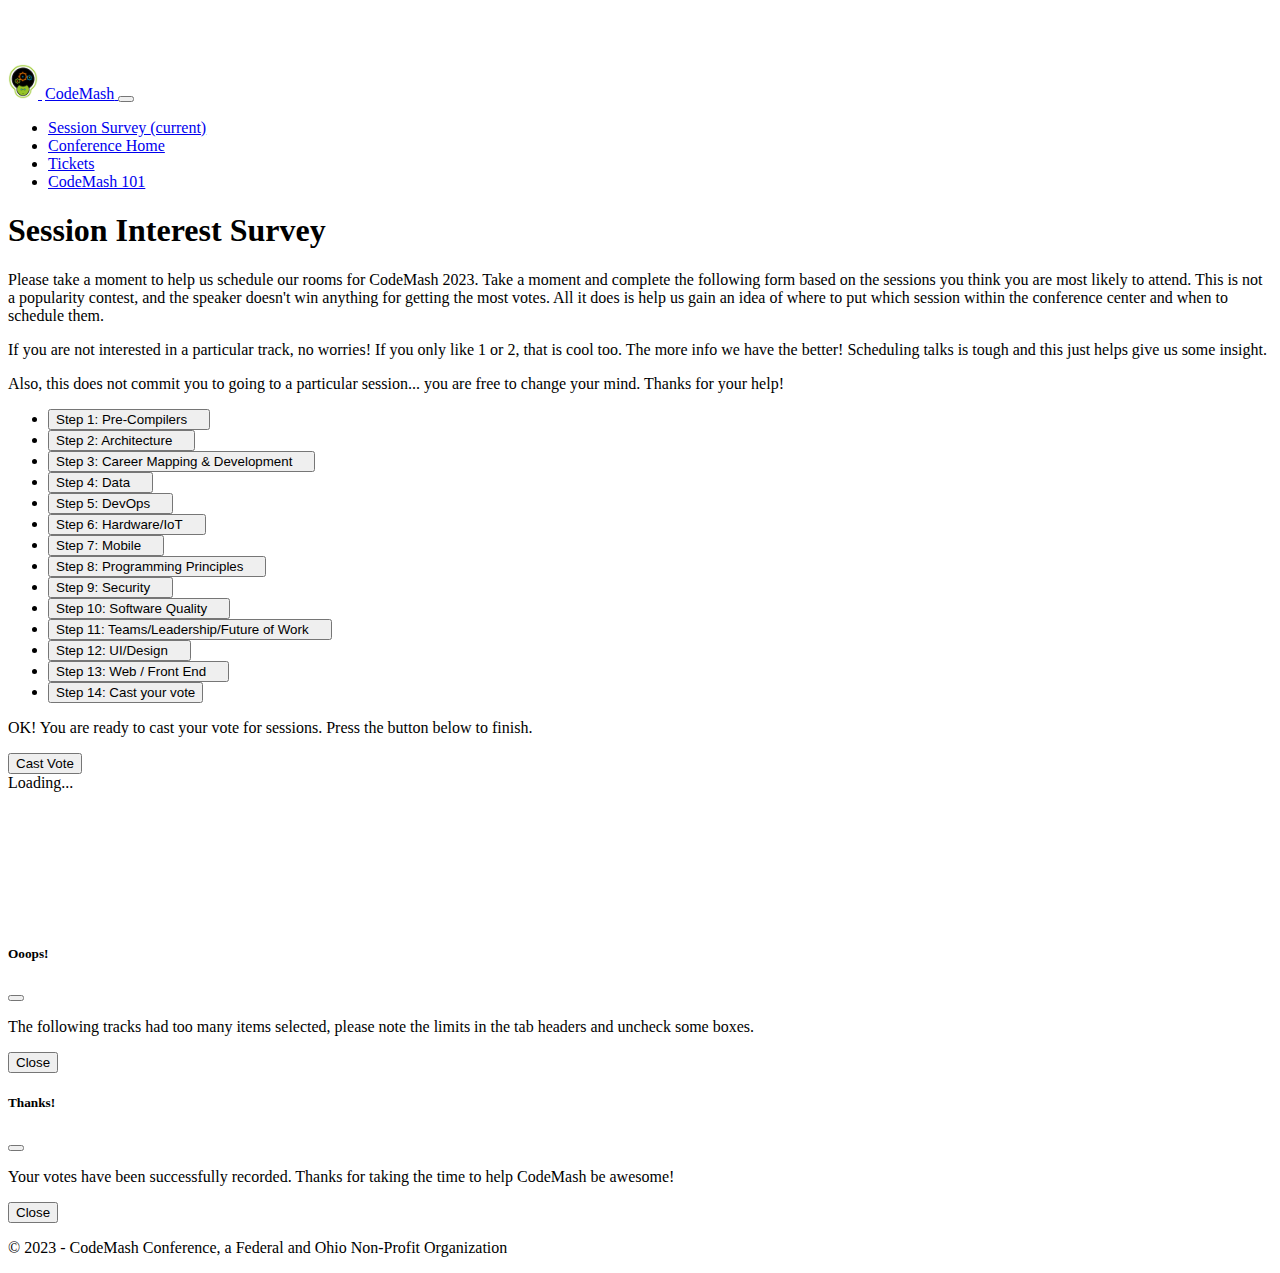
==== commit b295b350: "Codemash 2023 updates" ====
--- a/index.html
+++ b/index.html
@@ -4,8 +4,8 @@
 <head>
   <meta charset="utf-8">
   <meta http-equiv="x-ua-compatible" content="ie=edge">
-  <title>CodeMash 2022 Session Interest Survey</title>
-  <meta name="description" content="CodeMash 2022 Session Interest Survey">
+  <title>CodeMash 2023 Session Interest Survey</title>
+  <meta name="description" content="CodeMash 2023 Session Interest Survey">
   <meta name="viewport" content="width=device-width, initial-scale=1, shrink-to-fit=no">
 
   <link rel="apple-touch-icon" href="icon.png">
@@ -56,32 +56,78 @@
   <div class="container mb-3">
     <h1 class="my-4">Session Interest Survey</h1>
 
-    <p>Please take a moment to help us schedule our rooms for CodeMash 2022. Take a moment and complete the following form based on the sessions you
+    <p>Please take a moment to help us schedule our rooms for CodeMash 2023. Take a moment and complete the following form based on the sessions you
       think you are most likely to attend. This is not a popularity contest, and the speaker doesn't win anything for getting the most votes. All it
-      does is help us gain an idea of where to put which session within the conference center.</p>
+      does is help us gain an idea of where to put which session within the conference center and when to schedule them.</p>
+
+    <p>If you are not interested in a particular track, no worries!  If you only like 1 or 2, that is cool too.  The more info we have the better!  Scheduling talks is tough and this just helps give us some insight.</p>
 
     <p>Also, this does not commit you to going to a particular session... you are free to change your mind. Thanks for your help!</p>
 
-    <form id="votingform" method="post">
+    <form id="votingform">
       <div class="form-horizontal col-lg-12">
         <div class="card">
           <div class="card-header">
-            <ul class="nav nav-tabs card-header-tabs" id="myTab" role="tablist">
-              <li class="nav-item" role="presentation">
-                <button class="nav-link active" id="pg" data-bs-toggle="tab" data-bs-target="#precompilers" type="button" role="tab" aria-controls="precompilers" aria-selected="true">Step 1: Pre-Compilers <span id="pcCount" class="badge bg-primary">0/4</span></button>
-              </li>
-              <li class="nav-item" role="presentation">
-                <button class="nav-link" id="rg" data-bs-toggle="tab" data-bs-target="#regularsessions" type="button" role="tab" aria-controls="regularsessions" aria-selected="false">Step 2: Regular Sessions <span id="regCount" class="badge bg-primary">0/15</span></button>
-              </li>
-              <li class="nav-item" role="presentation">
-                <button class="nav-link" id="vt" data-bs-toggle="tab" data-bs-target="#vote" type="button" role="tab" aria-controls="vote" aria-selected="false">Step 3: Cast your vote</button>
+            <ul class="nav nav-tabs card-header-tabs" id="trackTabs" role="tablist">
+              <li class="nav-item" role="presentation">
+                <button class="nav-link active" id="pg" data-bs-toggle="tab" data-bs-target="#precompilers" type="button" role="tab" aria-controls="precompilers" aria-selected="true">Step 1: Pre-Compilers <span id="precompilersCount" class="badge bg-primary"></span></button>
+              </li>
+              <li class="nav-item" role="presentation">
+                <button class="nav-link" id="rg" data-bs-toggle="tab" data-bs-target="#arch" type="button" role="tab" aria-controls="arch" aria-selected="false">Step 2: Architecture <span id="archCount" class="badge bg-primary"></span></button>
+              </li>
+              <li class="nav-item" role="presentation">
+                <button class="nav-link" id="pg" data-bs-toggle="tab" data-bs-target="#career" type="button" role="tab" aria-controls="career" aria-selected="false">Step 3: Career Mapping & Development <span id="careerCount" class="badge bg-primary"></span></button>
+              </li>
+              <li class="nav-item" role="presentation">
+                <button class="nav-link" id="rg" data-bs-toggle="tab" data-bs-target="#data" type="button" role="tab" aria-controls="data" aria-selected="false">Step 4: Data <span id="dataCount" class="badge bg-primary"></span></button>
+              </li>
+              <li class="nav-item" role="presentation">
+                <button class="nav-link" id="pg" data-bs-toggle="tab" data-bs-target="#devops" type="button" role="tab" aria-controls="devops" aria-selected="false">Step 5: DevOps <span id="devopsCount" class="badge bg-primary"></span></button>
+              </li>
+              <li class="nav-item" role="presentation">
+                <button class="nav-link" id="rg" data-bs-toggle="tab" data-bs-target="#hardware" type="button" role="tab" aria-controls="hardware" aria-selected="false">Step 6: Hardware/IoT <span id="hardwareCount" class="badge bg-primary"></span></button>
+              </li>
+              <li class="nav-item" role="presentation">
+                <button class="nav-link" id="pg" data-bs-toggle="tab" data-bs-target="#mobile" type="button" role="tab" aria-controls="mobile" aria-selected="false">Step 7: Mobile <span id="mobileCount" class="badge bg-primary"></span></button>
+              </li>
+              <li class="nav-item" role="presentation">
+                <button class="nav-link" id="rg" data-bs-toggle="tab" data-bs-target="#principles" type="button" role="tab" aria-controls="principles" aria-selected="false">Step 8: Programming Principles <span id="principlesCount" class="badge bg-primary"></span></button>
+              </li>
+              <li class="nav-item" role="presentation">
+                <button class="nav-link" id="pg" data-bs-toggle="tab" data-bs-target="#security" type="button" role="tab" aria-controls="security" aria-selected="false">Step 9: Security <span id="securityCount" class="badge bg-primary"></span></button>
+              </li>
+              <li class="nav-item" role="presentation">
+                <button class="nav-link" id="rg" data-bs-toggle="tab" data-bs-target="#quality" type="button" role="tab" aria-controls="quality" aria-selected="false">Step 10: Software Quality <span id="qualityCount" class="badge bg-primary"></span></button>
+              </li>
+              <li class="nav-item" role="presentation">
+                <button class="nav-link" id="pg" data-bs-toggle="tab" data-bs-target="#teams" type="button" role="tab" aria-controls="teams" aria-selected="false">Step 11: Teams/Leadership/Future of Work<span id="teamsCount" class="badge bg-primary"></span></button>
+              </li>
+              <li class="nav-item" role="presentation">
+                <button class="nav-link" id="rg" data-bs-toggle="tab" data-bs-target="#ui" type="button" role="tab" aria-controls="ui" aria-selected="false">Step 12: UI/Design <span id="uiCount" class="badge bg-primary"></span></button>
+              </li>
+              <li class="nav-item" role="presentation">
+                <button class="nav-link" id="pg" data-bs-toggle="tab" data-bs-target="#web" type="button" role="tab" aria-controls="web" aria-selected="false">Step 13: Web / Front End <span id="webCount" class="badge bg-primary"></span></button>
+              </li>
+              <li class="nav-item" role="presentation">
+                <button class="nav-link" id="vt" data-bs-toggle="tab" data-bs-target="#vote" type="button" role="tab" aria-controls="vote" aria-selected="false">Step 14: Cast your vote</button>
               </li>
             </ul>
           </div>
           <div class="card-body">
             <div class="tab-content" id="mainContent">
               <div class="tab-pane fade m-3 show active" id="precompilers" role="tabpanel" aria-labelledby="precompilers-tab"></div>
-              <div class="tab-pane fade m-3" id="regularsessions" role="tabpanel" aria-labelledby="regularsessions-tab"></div>
+              <div class="tab-pane fade m-3" id="arch" role="tabpanel" aria-labelledby="arch-tab"></div>
+              <div class="tab-pane fade m-3" id="career" role="tabpanel" aria-labelledby="career-tab"></div>
+              <div class="tab-pane fade m-3" id="data" role="tabpanel" aria-labelledby="data-tab"></div>
+              <div class="tab-pane fade m-3" id="devops" role="tabpanel" aria-labelledby="devops-tab"></div>
+              <div class="tab-pane fade m-3" id="hardware" role="tabpanel" aria-labelledby="hardware-tab"></div>
+              <div class="tab-pane fade m-3" id="mobile" role="tabpanel" aria-labelledby="mobile-tab"></div>
+              <div class="tab-pane fade m-3" id="principles" role="tabpanel" aria-labelledby="principles-tab"></div>
+              <div class="tab-pane fade m-3" id="security" role="tabpanel" aria-labelledby="security-tab"></div>
+              <div class="tab-pane fade m-3" id="quality" role="tabpanel" aria-labelledby="quality-tab"></div>
+              <div class="tab-pane fade m-3" id="teams" role="tabpanel" aria-labelledby="teams-tab"></div>
+              <div class="tab-pane fade m-3" id="ui" role="tabpanel" aria-labelledby="ui-tab"></div>
+              <div class="tab-pane fade m-3" id="web" role="tabpanel" aria-labelledby="web-tab"></div>
               <div class="tab-pane fade m-3" id="vote" role="tabpanel" aria-labelledby="vote-tab">
                 <p>OK! You are ready to cast your vote for sessions. Press the button below to finish.</p>
                 <div class="form-group">
@@ -101,15 +147,18 @@
       </div>
 
       <!-- Modals -->
-      <div class="modal fade" id="precompModal" tabindex="-1" aria-labelledby="precompModalLabel" aria-hidden="true">
+      <div class="modal fade" id="errorModal" tabindex="-1" aria-labelledby="errorModalLabel" aria-hidden="true">
         <div class="modal-dialog">
           <div class="modal-content">
             <div class="modal-header bg-danger text-white">
-              <h5 class="modal-title" id="precompModalLabel">Ooops!</h5>
+              <h5 class="modal-title" id="errorModalLabel">Ooops!</h5>
               <button type="button" class="btn-close" data-bs-dismiss="modal" aria-label="Close"></button>
             </div>
             <div class="modal-body">
-              <p>You can only select four (4) pre-compilier sessions. You will need to deselect some before you can submit your vote.</p>
+              <p>The following tracks had too many items selected, please note the limits in the tab headers and uncheck some boxes.</p>
+              <ul id="errorList">
+
+              </ul>
             </div>
             <div class="modal-footer">
               <button type="button" class="btn btn-secondary" data-bs-dismiss="modal">Close</button>
@@ -118,23 +167,6 @@
         </div>
       </div>
 
-      <div class="modal fade" id="regularModal" tabindex="-1" aria-labelledby="regularModalLabel" aria-hidden="true">
-        <div class="modal-dialog">
-          <div class="modal-content">
-            <div class="modal-header bg-danger text-white">
-              <h5 class="modal-title" id="regularModalLabel">Ooops!</h5>
-              <button type="button" class="btn-close" data-bs-dismiss="modal" aria-label="Close"></button>
-            </div>
-            <div class="modal-body">
-              <p>You can only select fifteen (15) regular sessions. You will need to deselect some before you can submit your vote.</p>
-            </div>
-            <div class="modal-footer">
-              <button type="button" class="btn btn-secondary" data-bs-dismiss="modal">Close</button>
-            </div>
-          </div>
-        </div>
-      </div>
-      
       <div class="modal fade" id="successModal" tabindex="-1" aria-labelledby="successModalLabel" aria-hidden="true">
         <div class="modal-dialog">
           <div class="modal-content">
@@ -156,7 +188,7 @@
 
   <footer class="py-2 bg-dark">
     <div class="container">
-      <p class="m-0 text-center text-white">&copy; 2022 - CodeMash Conference, a Federal and Ohio Non-Profit Organization</p>
+      <p class="m-0 text-center text-white">&copy; 2023 - CodeMash Conference, a Federal and Ohio Non-Profit Organization</p>
     </div>
   </footer>
 
